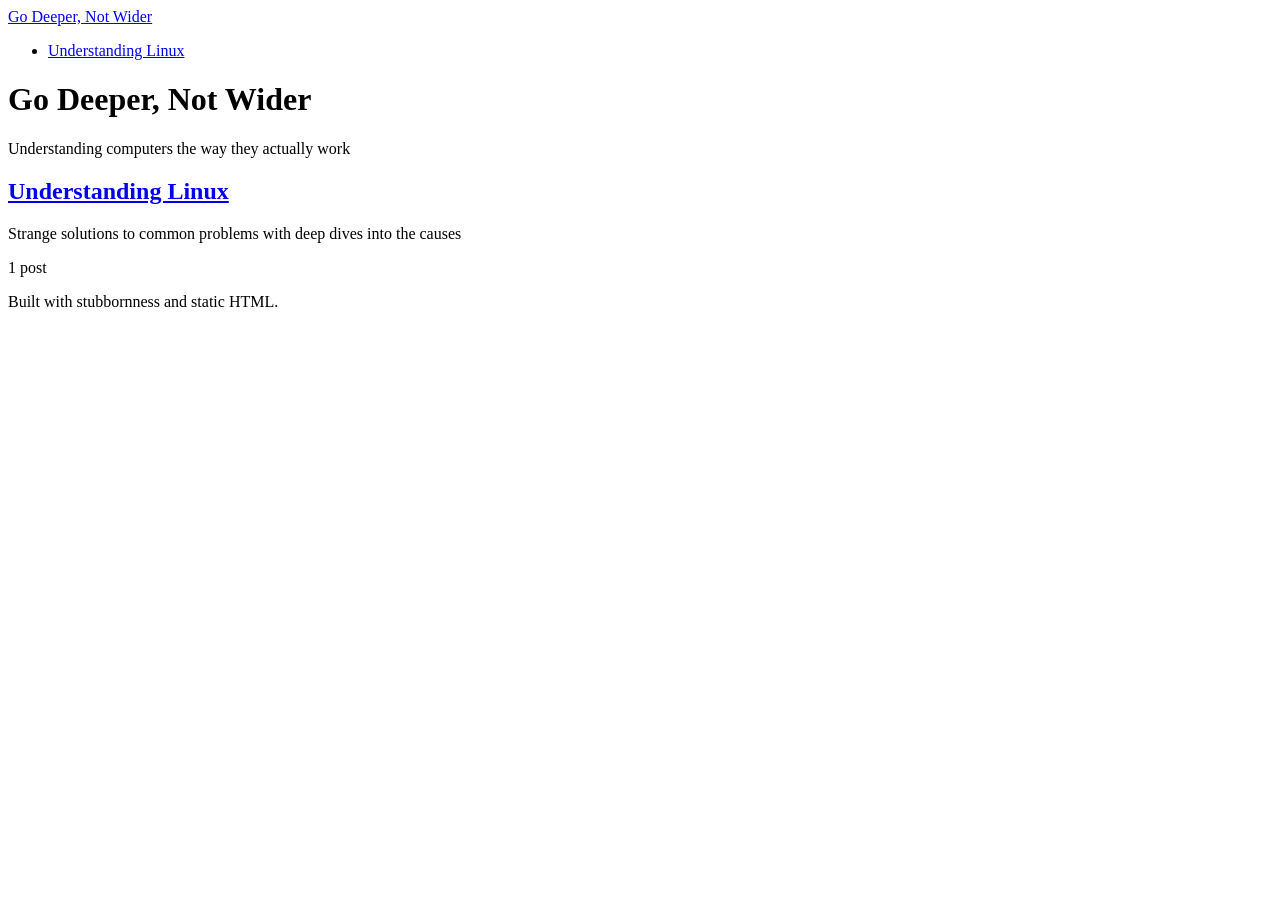
==== public/index.html @ fb2a1882 "first commit" ====
<!DOCTYPE html>
<html lang="en">
<head>
  <meta charset="utf-8">
  <title>Go Deeper, Not Wider</title>
  <meta name="viewport" content="width=device-width, initial-scale=1">
  <meta name="description" content="Understanding computers the way they actually work">
  <link rel="stylesheet" href="http://localhost/style.css">
</head>
<body>
  <header>
    <nav>
      <a href="http://localhost" class="site-title">Go Deeper, Not Wider</a>
      <ul>
        
        
          
          <li><a href="http:&#x2F;&#x2F;localhost&#x2F;understanding-linux&#x2F;">Understanding Linux</a></li>
        
      </ul>
    </nav>
  </header>

  <main>
    
<h1>Go Deeper, Not Wider</h1>

<p class="tagline">Understanding computers the way they actually work</p>

<section class="series-list">
  
    
    <article class="series-card">
      <h2><a href="http:&#x2F;&#x2F;localhost&#x2F;understanding-linux&#x2F;">Understanding Linux</a></h2>
      <p>Strange solutions to common problems with deep dives into the causes</p>
      
      
        <p class="post-count">1 post</p>
      
    </article>
  
</section>

  </main>

  <footer>
    <p>Built with stubbornness and static HTML.</p>
  </footer>
</body>
</html>
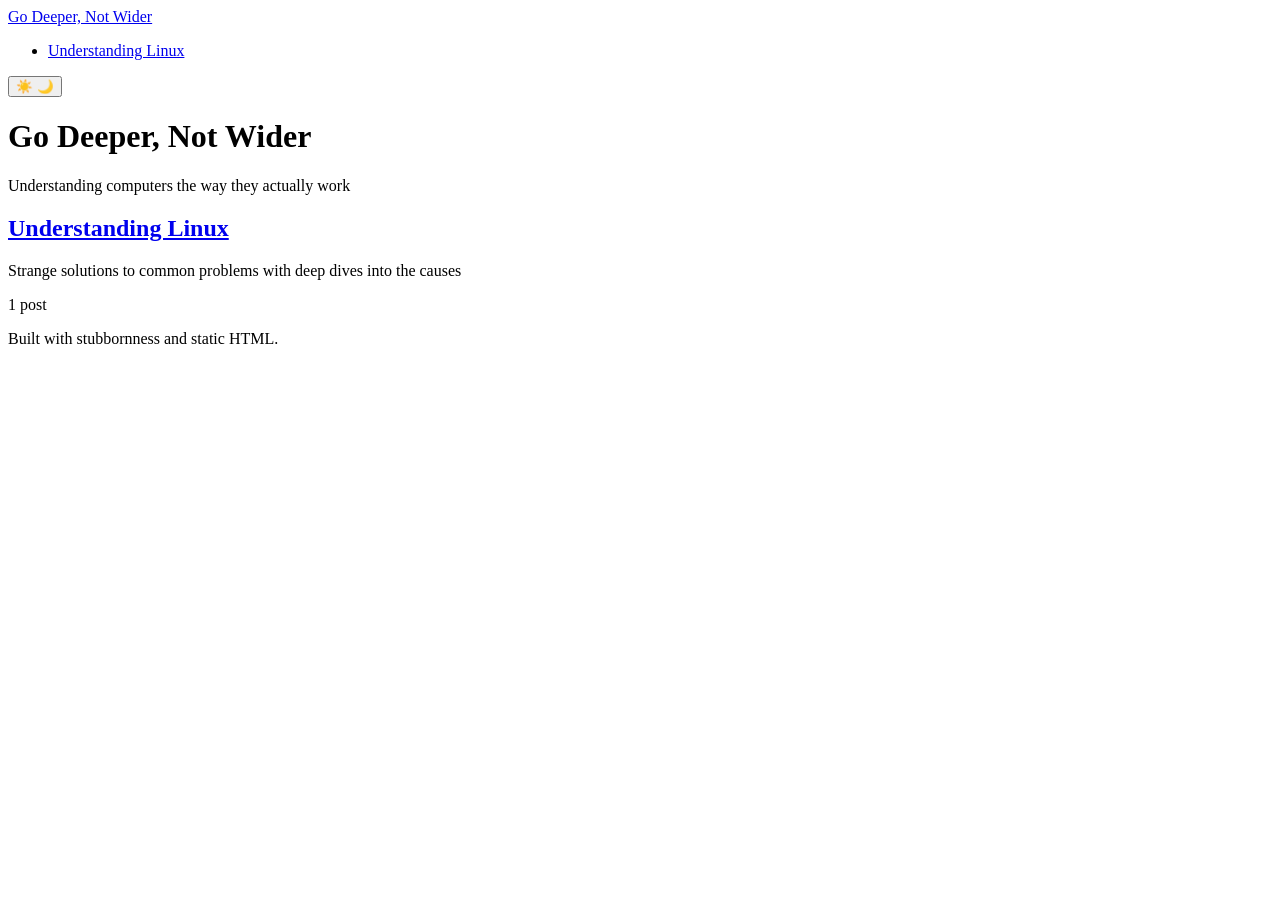
==== commit c3db7d52: "add solarized theme and toggle" ====
--- a/public/index.html
+++ b/public/index.html
@@ -5,19 +5,42 @@
   <title>Go Deeper, Not Wider</title>
   <meta name="viewport" content="width=device-width, initial-scale=1">
   <meta name="description" content="Understanding computers the way they actually work">
-  <link rel="stylesheet" href="http://localhost/style.css">
+  <script>
+    const stored = localStorage.getItem('theme')
+    const prefersDark = matchMedia('(prefers-color-scheme: dark)').matches
+    const isDark = stored === 'dark' || (!stored && prefersDark)
+    if (isDark) document.documentElement.classList.add('dark')
+
+    function updateSyntax() {
+      const dark = document.documentElement.classList.contains('dark')
+      document.getElementById('syntax-light').disabled = dark
+      document.getElementById('syntax-dark').disabled = !dark
+    }
+    document.addEventListener('DOMContentLoaded', updateSyntax)
+  </script>
+  <link rel="stylesheet" href="https://sparky8251.github.io/blog/style.css">
+  <link rel="stylesheet" href="https://sparky8251.github.io/blog/giallo-light.css" id="syntax-light">
+  <link rel="stylesheet" href="https://sparky8251.github.io/blog/giallo-dark.css" id="syntax-dark">
 </head>
 <body>
   <header>
     <nav>
-      <a href="http://localhost" class="site-title">Go Deeper, Not Wider</a>
+      <a href="https://sparky8251.github.io/blog" class="site-title">Go Deeper, Not Wider</a>
       <ul>
         
         
           
-          <li><a href="http:&#x2F;&#x2F;localhost&#x2F;understanding-linux&#x2F;">Understanding Linux</a></li>
+          <li><a href="https:&#x2F;&#x2F;sparky8251.github.io&#x2F;blog&#x2F;understanding-linux&#x2F;">Understanding Linux</a></li>
         
       </ul>
+      <button class="theme-toggle" onclick="
+        document.documentElement.classList.toggle('dark');
+        localStorage.setItem('theme', document.documentElement.classList.contains('dark') ? 'dark' : 'light');
+        updateSyntax()
+      " aria-label="Toggle theme">
+        <span class="light-icon">☀️</span>
+        <span class="dark-icon">🌙</span>
+      </button>
     </nav>
   </header>
 
@@ -31,7 +54,7 @@
   
     
     <article class="series-card">
-      <h2><a href="http:&#x2F;&#x2F;localhost&#x2F;understanding-linux&#x2F;">Understanding Linux</a></h2>
+      <h2><a href="https:&#x2F;&#x2F;sparky8251.github.io&#x2F;blog&#x2F;understanding-linux&#x2F;">Understanding Linux</a></h2>
       <p>Strange solutions to common problems with deep dives into the causes</p>
       
       
